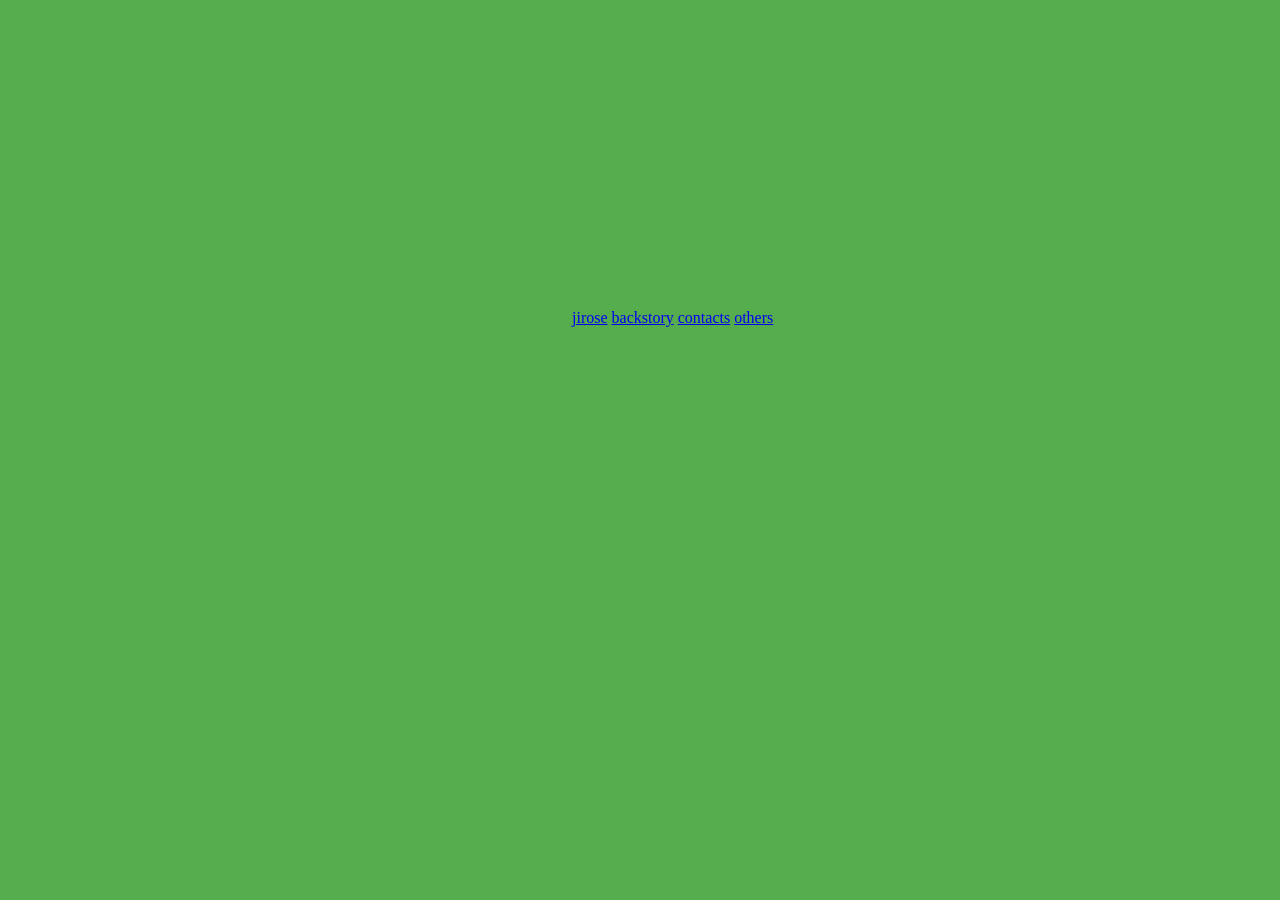
==== animation.html @ 740b643c "Add files via upload" ====
<!DOCTYPE html>
<html>
<head>
	<meta charset="utf-8">
	<meta name="viewport" content="width=device-width, initial-scale=1">
	<title>"info about jirose</title>
</head>
<body>
<link rel="stylesheet" type="text/css" href="style.css">
<iframe width="560" height="315" src="https://www.youtube.com/embed/dQw4w9WgXcQ?si=K7CzZx3SFaIcCmcw" title="YouTube video player" frameborder="0" allow="accelerometer; autoplay; clipboard-write; encrypted-media; gyroscope; picture-in-picture; web-share" referrerpolicy="strict-origin-when-cross-origin" allowfullscreen></iframe>
<a href="index.html">jirose</a>
<a href="landscape.html">backstory</a>
<a href="programing.html">contacts</a>
<a href="final.html">others</a>
</body>
</html>
---- style.css ----
body{background:#56AD4E}

h1{color: #EAED1C;
font-family:Arial;
font-size:30px;}

p{color: #EAED1C;
font-family:Arial;
text-align: center;
}
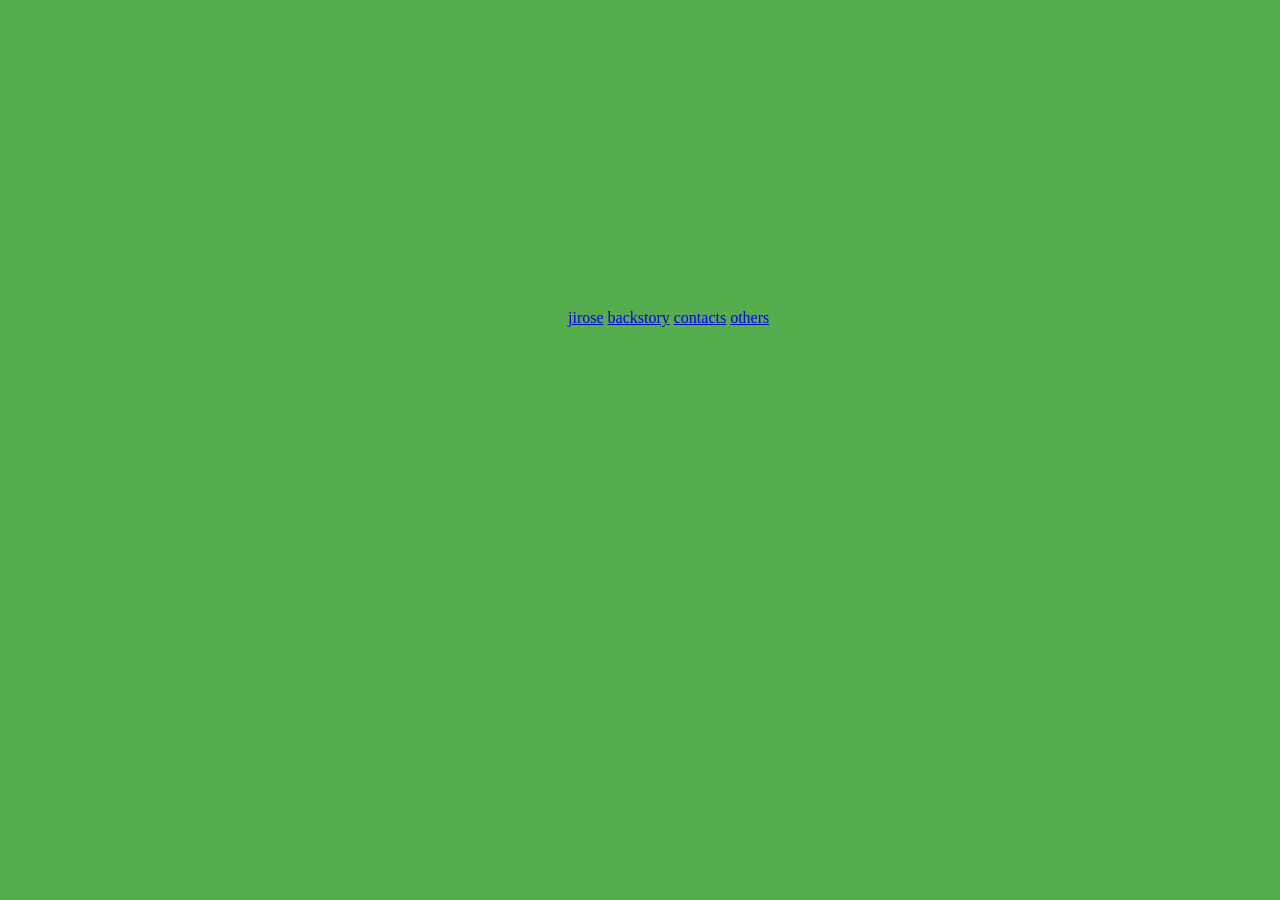
==== commit e7ab73cd: "animation.html" ====
--- a/animation.html
+++ b/animation.html
@@ -7,10 +7,9 @@
 </head>
 <body>
 <link rel="stylesheet" type="text/css" href="style.css">
-<iframe width="560" height="315" src="https://www.youtube.com/embed/dQw4w9WgXcQ?si=K7CzZx3SFaIcCmcw" title="YouTube video player" frameborder="0" allow="accelerometer; autoplay; clipboard-write; encrypted-media; gyroscope; picture-in-picture; web-share" referrerpolicy="strict-origin-when-cross-origin" allowfullscreen></iframe>
-<a href="index.html">jirose</a>
+<iframe width="560" height="315" src="https://www.youtube.com/embed/ufZ5rhC5e5M?si=BsthKHkPFbY26f8D" title="YouTube video player" frameborder="0" allow="accelerometer; autoplay; clipboard-write; encrypted-media; gyroscope; picture-in-picture; web-share" referrerpolicy="strict-origin-when-cross-origin" allowfullscreen></iframe><a href="index.html">jirose</a>
 <a href="landscape.html">backstory</a>
 <a href="programing.html">contacts</a>
 <a href="final.html">others</a>
 </body>
-</html>+</html>
